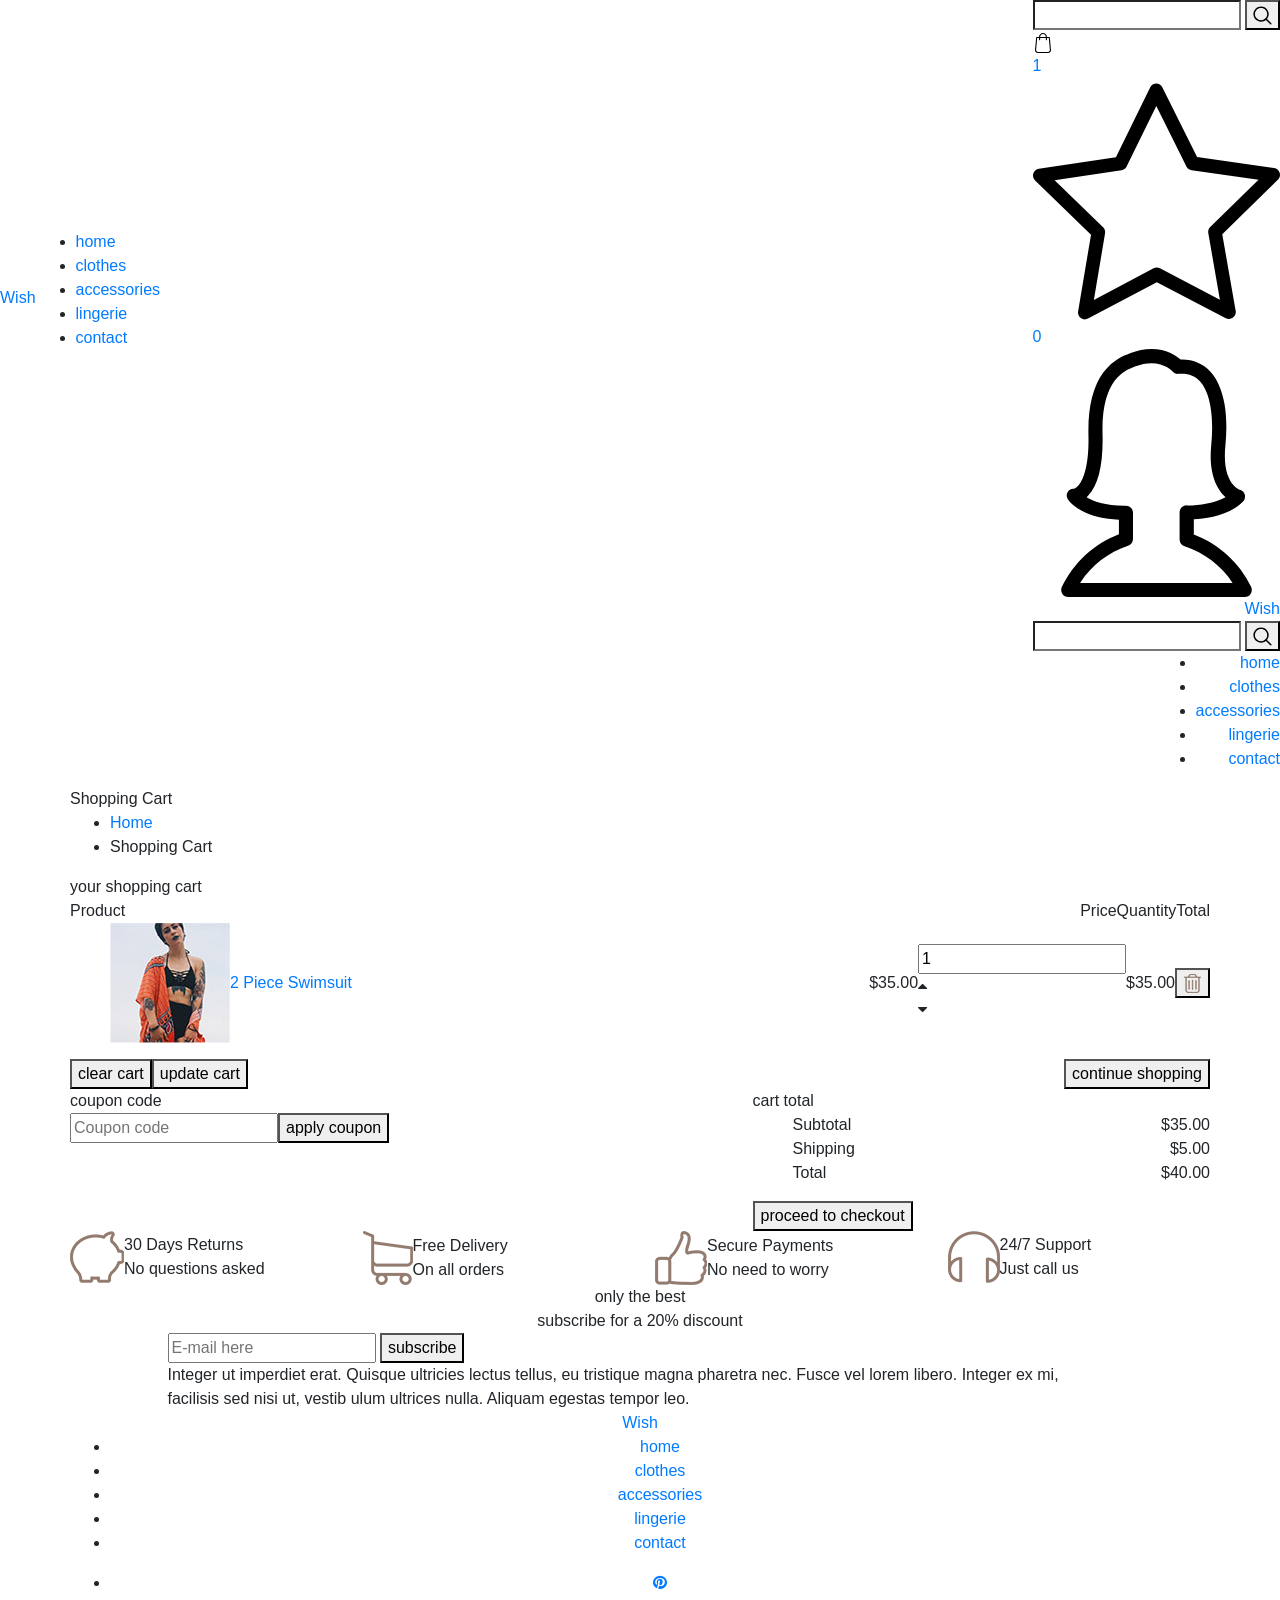
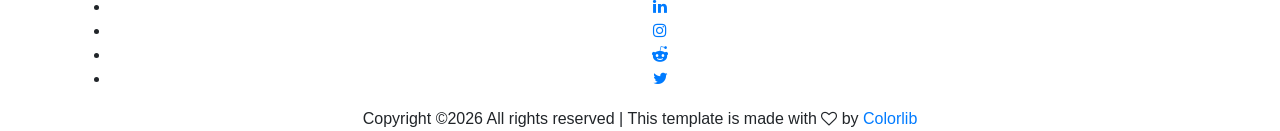
==== cart.html @ 8fb8f675 "Add files via upload Primer Upload" ====
<!DOCTYPE html>
<html lang="en">
<head>
<title>Cart</title>
<meta charset="utf-8">
<meta http-equiv="X-UA-Compatible" content="IE=edge">
<meta name="description" content="Wish shop project">
<meta name="viewport" content="width=device-width, initial-scale=1">
<link rel="stylesheet" type="text/css" href="styles/bootstrap4/bootstrap.min.css">
<link href="plugins/font-awesome-4.7.0/css/font-awesome.min.css" rel="stylesheet" type="text/css">
<link rel="stylesheet" type="text/css" href="styles/cart.css">
<link rel="stylesheet" type="text/css" href="styles/cart_responsive.css">
</head>
<body>

<div class="super_container">
	
	<!-- Header -->

	<header class="header">
		<div class="header_inner d-flex flex-row align-items-center justify-content-start">
			<div class="logo"><a href="#">Wish</a></div>
			<nav class="main_nav">
				<ul>
					<li><a href="index.html">home</a></li>
					<li><a href="categories.html">clothes</a></li>
					<li><a href="categories.html">accessories</a></li>
					<li><a href="categories.html">lingerie</a></li>
					<li><a href="contact.html">contact</a></li>
				</ul>
			</nav>
			<div class="header_content ml-auto">
				<div class="search header_search">
					<form action="#">
						<input type="search" class="search_input" required="required">
						<button type="submit" id="search_button" class="search_button"><img src="images/magnifying-glass.svg" alt=""></button>
					</form>
				</div>
				<div class="shopping">
					<!-- Cart -->
					<a href="#">
						<div class="cart">
							<img src="images/shopping-bag.svg" alt="">
							<div class="cart_num_container">
								<div class="cart_num_inner">
									<div class="cart_num">1</div>
								</div>
							</div>
						</div>
					</a>
					<!-- Star -->
					<a href="#">
						<div class="star">
							<img src="images/star.svg" alt="">
							<div class="star_num_container">
								<div class="star_num_inner">
									<div class="star_num">0</div>
								</div>
							</div>
						</div>
					</a>
					<!-- Avatar -->
					<a href="#">
						<div class="avatar">
							<img src="images/avatar.svg" alt="">
						</div>
					</a>
				</div>
			</div>

			<div class="burger_container d-flex flex-column align-items-center justify-content-around menu_mm"><div></div><div></div><div></div></div>
		</div>
	</header>

	<!-- Menu -->

	<div class="menu d-flex flex-column align-items-end justify-content-start text-right menu_mm trans_400">
		<div class="menu_close_container"><div class="menu_close"><div></div><div></div></div></div>
		<div class="logo menu_mm"><a href="#">Wish</a></div>
		<div class="search">
			<form action="#">
				<input type="search" class="search_input menu_mm" required="required">
				<button type="submit" id="search_button_menu" class="search_button menu_mm"><img class="menu_mm" src="images/magnifying-glass.svg" alt=""></button>
			</form>
		</div>
		<nav class="menu_nav">
			<ul class="menu_mm">
				<li class="menu_mm"><a href="index.html">home</a></li>
				<li class="menu_mm"><a href="#">clothes</a></li>
				<li class="menu_mm"><a href="#">accessories</a></li>
				<li class="menu_mm"><a href="#">lingerie</a></li>
				<li class="menu_mm"><a href="#">contact</a></li>
			</ul>
		</nav>
	</div>

	<!-- Home -->

	<div class="home">
		<div class="home_background parallax-window" data-parallax="scroll" data-image-src="images/cart.jpg" data-speed="0.8"></div>
		<div class="container">
			<div class="row">
				<div class="col">
					<div class="home_container">
						<div class="home_content">
							<div class="home_title">Shopping Cart</div>
							<div class="breadcrumbs">
								<ul>
									<li><a href="index.html">Home</a></li>
									<li>Shopping Cart</li>
								</ul>
							</div>
						</div>
					</div>
				</div>
			</div>
		</div>
	</div>

	<!-- Cart -->

	<div class="cart_container">
		<div class="container">
			<div class="row">
				<div class="col">
					<div class="cart_title">your shopping cart</div>
				</div>
			</div>
			<div class="row">
				<div class="col">
					<div class="cart_bar d-flex flex-row align-items-center justify-content-start">
						<div class="cart_bar_title_name">Product</div>
						<div class="cart_bar_title_content ml-auto">
							<div class="cart_bar_title_content_inner d-flex flex-row align-items-center justify-content-end">
								<div class="cart_bar_title_price">Price</div>
								<div class="cart_bar_title_quantity">Quantity</div>
								<div class="cart_bar_title_total">Total</div>
								<div class="cart_bar_title_button"></div>
							</div>
						</div>
					</div>
				</div>
			</div>
			<div class="row">
				<div class="col">
					<div class="cart_products">
						<ul>
							<li class=" cart_product d-flex flex-md-row flex-column align-items-md-center align-items-start justify-content-start">
								<!-- Product Image -->
								<div class="cart_product_image"><img src="images/cart_product_1.jpg" alt=""></div>
								<!-- Product Name -->
								<div class="cart_product_name"><a href="product.html">2 Piece Swimsuit</a></div>
								<div class="cart_product_info ml-auto">
									<div class="cart_product_info_inner d-flex flex-row align-items-center justify-content-md-end justify-content-start">
										<!-- Product Price -->
										<div class="cart_product_price">$35.00</div>
										<!-- Product Quantity -->
										<div class="product_quantity_container">
											<div class="product_quantity clearfix">
												<input id="quantity_input" type="text" pattern="[0-9]*" value="1">
												<div class="quantity_buttons">
													<div id="quantity_inc_button" class="quantity_inc quantity_control"><i class="fa fa-caret-up" aria-hidden="true"></i></div>
													<div id="quantity_dec_button" class="quantity_dec quantity_control"><i class="fa fa-caret-down" aria-hidden="true"></i></div>
												</div>
											</div>
										</div>
										<!-- Products Total Price -->
										<div class="cart_product_total">$35.00</div>
										<!-- Product Cart Trash Button -->
										<div class="cart_product_button">
											<button class="cart_product_remove"><img src="images/trash.png" alt=""></button>
										</div>
									</div>
								</div>
							</li>
						</ul>
					</div>
				</div>
			</div>
			<div class="row">
				<div class="col">
					<div class="cart_control_bar d-flex flex-md-row flex-column align-items-start justify-content-start">
						<button class="button_clear cart_button">clear cart</button>
						<button class="button_update cart_button">update cart</button>
						<button class="button_update cart_button_2 ml-md-auto">continue shopping</button>
					</div>
				</div>
			</div>
			<div class="row cart_extra">
				<!-- Cart Coupon -->
				<div class="col-lg-6">
					<div class="cart_coupon">
						<div class="cart_title">coupon code</div>
						<form action="#" class="cart_coupon_form d-flex flex-row align-items-start justify-content-start" id="cart_coupon_form">
							<input type="text" class="cart_coupon_input" placeholder="Coupon code" required="required">
							<button class="button_clear cart_button_2">apply coupon</button>
						</form>
					</div>
				</div>
				<!-- Cart Total -->
				<div class="col-lg-5 offset-lg-1">
					<div class="cart_total">
						<div class="cart_title">cart total</div>
						<ul>
							<li class="d-flex flex-row align-items-center justify-content-start">
								<div class="cart_total_title">Subtotal</div>
								<div class="cart_total_price ml-auto">$35.00</div>
							</li>
							<li class="d-flex flex-row align-items-center justify-content-start">
								<div class="cart_total_title">Shipping</div>
								<div class="cart_total_price ml-auto">$5.00</div>
							</li>
							<li class="d-flex flex-row align-items-center justify-content-start">
								<div class="cart_total_title">Total</div>
								<div class="cart_total_price ml-auto">$40.00</div>
							</li>
						</ul>
						<button class="cart_total_button">proceed to checkout</button>
					</div>
				</div>
			</div>
		</div>
	</div>

	<!-- Newsletter -->

	<div class="newsletter">
		<div class="newsletter_content">
			<div class="newsletter_image parallax-window" data-parallax="scroll" data-image-src="images/cart_nl.jpg" data-speed="0.8"></div>
			<div class="container">
				<div class="row options">

					<!-- Options Item -->
					<div class="col-lg-3">
						<div class="options_item d-flex flex-row align-items-center justify-content-start">
							<div class="option_image"><img src="images/option_1.png" alt=""></div>
							<div class="option_content">
								<div class="option_title">30 Days Returns</div>
								<div class="option_subtitle">No questions asked</div>
							</div>
						</div>
					</div>

					<!-- Options Item -->
					<div class="col-lg-3">
						<div class="options_item d-flex flex-row align-items-center justify-content-start">
							<div class="option_image"><img src="images/option_2.png" alt=""></div>
							<div class="option_content">
								<div class="option_title">Free Delivery</div>
								<div class="option_subtitle">On all orders</div>
							</div>
						</div>
					</div>

					<!-- Options Item -->
					<div class="col-lg-3">
						<div class="options_item d-flex flex-row align-items-center justify-content-start">
							<div class="option_image"><img src="images/option_3.png" alt=""></div>
							<div class="option_content">
								<div class="option_title">Secure Payments</div>
								<div class="option_subtitle">No need to worry</div>
							</div>
						</div>
					</div>

					<!-- Options Item -->
					<div class="col-lg-3">
						<div class="options_item d-flex flex-row align-items-center justify-content-start">
							<div class="option_image"><img src="images/option_4.png" alt=""></div>
							<div class="option_content">
								<div class="option_title">24/7 Support</div>
								<div class="option_subtitle">Just call us</div>
							</div>
						</div>
					</div>

				</div>
				<div class="row newsletter_row">
					<div class="col">
						<div class="section_title_container text-center">
							<div class="section_subtitle">only the best</div>
							<div class="section_title">subscribe for a 20% discount</div>
						</div>
					</div>
				</div>
				<div class="row newsletter_container">
					<div class="col-lg-10 offset-lg-1">
						<div class="newsletter_form_container">
							<form action="#">
								<input type="email" class="newsletter_input" required="required" placeholder="E-mail here">
								<button type="submit" class="newsletter_button">subscribe</button>
							</form>
						</div>
						<div class="newsletter_text">Integer ut imperdiet erat. Quisque ultricies lectus tellus, eu tristique magna pharetra nec. Fusce vel lorem libero. Integer ex mi, facilisis sed nisi ut, vestib ulum ultrices nulla. Aliquam egestas tempor leo.</div>
					</div>
				</div>
			</div>
		</div>
	</div>

	<!-- Footer -->

	<footer class="footer">
		<div class="container">
			<div class="row">
				<div class="col text-center">
					<div class="footer_logo"><a href="#">Wish</a></div>
					<nav class="footer_nav">
						<ul>
							<li><a href="index.html">home</a></li>
							<li><a href="categories.html">clothes</a></li>
							<li><a href="categories.html">accessories</a></li>
							<li><a href="categories.html">lingerie</a></li>
							<li><a href="contact.html">contact</a></li>
						</ul>
					</nav>
					<div class="footer_social">
						<ul>
							<li><a href="#"><i class="fa fa-pinterest" aria-hidden="true"></i></a></li>
							<li><a href="#"><i class="fa fa-linkedin" aria-hidden="true"></i></a></li>
							<li><a href="#"><i class="fa fa-instagram" aria-hidden="true"></i></a></li>
							<li><a href="#"><i class="fa fa-reddit-alien" aria-hidden="true"></i></a></li>
							<li><a href="#"><i class="fa fa-twitter" aria-hidden="true"></i></a></li>
						</ul>
					</div>
					<div class="copyright"><!-- Link back to Colorlib can't be removed. Template is licensed under CC BY 3.0. -->
Copyright &copy;<script>document.write(new Date().getFullYear());</script> All rights reserved | This template is made with <i class="fa fa-heart-o" aria-hidden="true"></i> by <a href="https://colorlib.com" target="_blank">Colorlib</a>
<!-- Link back to Colorlib can't be removed. Template is licensed under CC BY 3.0. --></div>
				</div>
			</div>
		</div>
	</footer>
</div>

<script src="js/jquery-3.2.1.min.js"></script>
<script src="styles/bootstrap4/popper.js"></script>
<script src="styles/bootstrap4/bootstrap.min.js"></script>
<script src="plugins/easing/easing.js"></script>
<script src="plugins/parallax-js-master/parallax.min.js"></script>
<script src="js/cart_custom.js"></script>
</body>
</html>
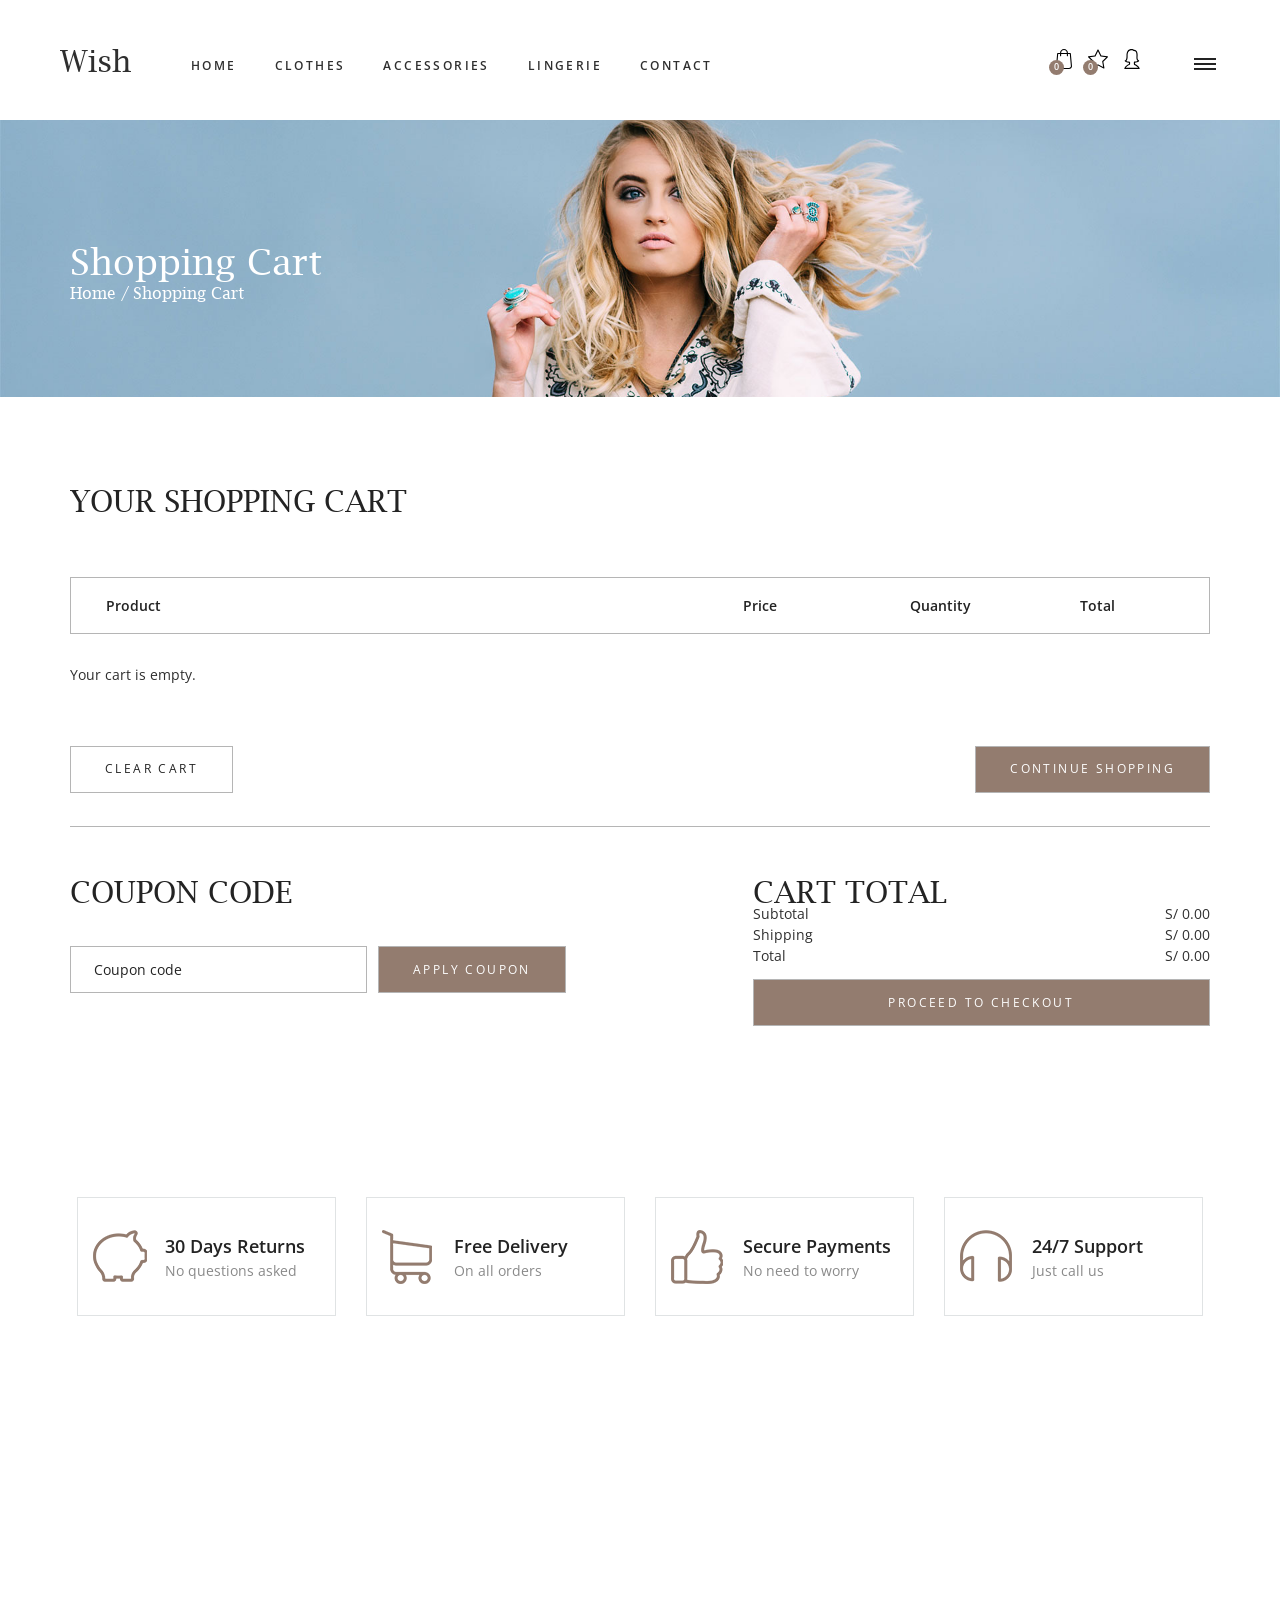
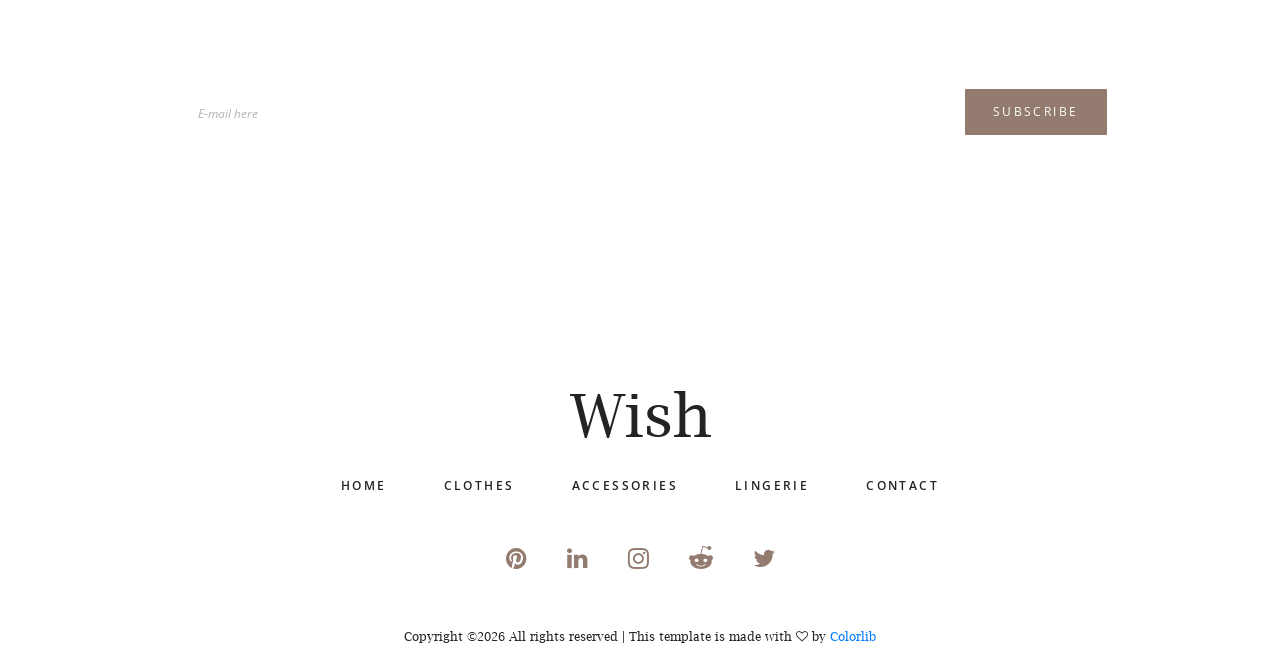
==== commit 4bb9a460: "Add files via upload Update" ====
--- a/cart.html
+++ b/cart.html
@@ -16,7 +16,6 @@
 <div class="super_container">
 	
 	<!-- Header -->
-
 	<header class="header">
 		<div class="header_inner d-flex flex-row align-items-center justify-content-start">
 			<div class="logo"><a href="#">Wish</a></div>
@@ -37,18 +36,17 @@
 					</form>
 				</div>
 				<div class="shopping">
-					<!-- Cart -->
-					<a href="#">
+					<a href="cart.html">
 						<div class="cart">
 							<img src="images/shopping-bag.svg" alt="">
 							<div class="cart_num_container">
 								<div class="cart_num_inner">
-									<div class="cart_num">1</div>
+									<div class="cart_num">0</div>
 								</div>
 							</div>
 						</div>
 					</a>
-					<!-- Star -->
+
 					<a href="#">
 						<div class="star">
 							<img src="images/star.svg" alt="">
@@ -59,7 +57,7 @@
 							</div>
 						</div>
 					</a>
-					<!-- Avatar -->
+
 					<a href="#">
 						<div class="avatar">
 							<img src="images/avatar.svg" alt="">
@@ -68,12 +66,13 @@
 				</div>
 			</div>
 
-			<div class="burger_container d-flex flex-column align-items-center justify-content-around menu_mm"><div></div><div></div><div></div></div>
+			<div class="burger_container d-flex flex-column align-items-center justify-content-around menu_mm">
+				<div></div><div></div><div></div>
+			</div>
 		</div>
 	</header>
 
 	<!-- Menu -->
-
 	<div class="menu d-flex flex-column align-items-end justify-content-start text-right menu_mm trans_400">
 		<div class="menu_close_container"><div class="menu_close"><div></div><div></div></div></div>
 		<div class="logo menu_mm"><a href="#">Wish</a></div>
@@ -95,7 +94,6 @@
 	</div>
 
 	<!-- Home -->
-
 	<div class="home">
 		<div class="home_background parallax-window" data-parallax="scroll" data-image-src="images/cart.jpg" data-speed="0.8"></div>
 		<div class="container">
@@ -118,7 +116,6 @@
 	</div>
 
 	<!-- Cart -->
-
 	<div class="cart_container">
 		<div class="container">
 			<div class="row">
@@ -126,6 +123,7 @@
 					<div class="cart_title">your shopping cart</div>
 				</div>
 			</div>
+
 			<div class="row">
 				<div class="col">
 					<div class="cart_bar d-flex flex-row align-items-center justify-content-start">
@@ -141,51 +139,32 @@
 					</div>
 				</div>
 			</div>
+
 			<div class="row">
 				<div class="col">
 					<div class="cart_products">
-						<ul>
-							<li class=" cart_product d-flex flex-md-row flex-column align-items-md-center align-items-start justify-content-start">
-								<!-- Product Image -->
-								<div class="cart_product_image"><img src="images/cart_product_1.jpg" alt=""></div>
-								<!-- Product Name -->
-								<div class="cart_product_name"><a href="product.html">2 Piece Swimsuit</a></div>
-								<div class="cart_product_info ml-auto">
-									<div class="cart_product_info_inner d-flex flex-row align-items-center justify-content-md-end justify-content-start">
-										<!-- Product Price -->
-										<div class="cart_product_price">$35.00</div>
-										<!-- Product Quantity -->
-										<div class="product_quantity_container">
-											<div class="product_quantity clearfix">
-												<input id="quantity_input" type="text" pattern="[0-9]*" value="1">
-												<div class="quantity_buttons">
-													<div id="quantity_inc_button" class="quantity_inc quantity_control"><i class="fa fa-caret-up" aria-hidden="true"></i></div>
-													<div id="quantity_dec_button" class="quantity_dec quantity_control"><i class="fa fa-caret-down" aria-hidden="true"></i></div>
-												</div>
-											</div>
-										</div>
-										<!-- Products Total Price -->
-										<div class="cart_product_total">$35.00</div>
-										<!-- Product Cart Trash Button -->
-										<div class="cart_product_button">
-											<button class="cart_product_remove"><img src="images/trash.png" alt=""></button>
-										</div>
-									</div>
-								</div>
-							</li>
+						<ul class="cart_list">
+							<!-- cart.js renderiza aquí -->
 						</ul>
-					</div>
-				</div>
-			</div>
+
+						<div class="cart_empty_message" style="display:none; padding: 30px 0;">
+							Your cart is empty.
+						</div>
+					</div>
+				</div>
+			</div>
+
 			<div class="row">
 				<div class="col">
 					<div class="cart_control_bar d-flex flex-md-row flex-column align-items-start justify-content-start">
-						<button class="button_clear cart_button">clear cart</button>
-						<button class="button_update cart_button">update cart</button>
-						<button class="button_update cart_button_2 ml-md-auto">continue shopping</button>
-					</div>
-				</div>
-			</div>
+						<button id="clear_cart_btn" class="button_clear cart_button" type="button">clear cart</button>
+						<a href="index.html" class="button_update cart_button_2 ml-md-auto d-inline-flex align-items-center justify-content-center" style="text-decoration:none;">
+							continue shopping
+						</a>
+					</div>
+				</div>
+			</div>
+
 			<div class="row cart_extra">
 				<!-- Cart Coupon -->
 				<div class="col-lg-6">
@@ -193,29 +172,32 @@
 						<div class="cart_title">coupon code</div>
 						<form action="#" class="cart_coupon_form d-flex flex-row align-items-start justify-content-start" id="cart_coupon_form">
 							<input type="text" class="cart_coupon_input" placeholder="Coupon code" required="required">
-							<button class="button_clear cart_button_2">apply coupon</button>
+							<button class="button_clear cart_button_2" type="submit">apply coupon</button>
 						</form>
 					</div>
 				</div>
+
 				<!-- Cart Total -->
 				<div class="col-lg-5 offset-lg-1">
-					<div class="cart_total">
+					<div class="cart_total_box">
 						<div class="cart_title">cart total</div>
 						<ul>
 							<li class="d-flex flex-row align-items-center justify-content-start">
 								<div class="cart_total_title">Subtotal</div>
-								<div class="cart_total_price ml-auto">$35.00</div>
+								<div class="cart_total_price ml-auto" id="cart_subtotal">S/ 0.00</div>
 							</li>
 							<li class="d-flex flex-row align-items-center justify-content-start">
 								<div class="cart_total_title">Shipping</div>
-								<div class="cart_total_price ml-auto">$5.00</div>
+								<div class="cart_total_price ml-auto" id="cart_shipping">S/ 0.00</div>
 							</li>
 							<li class="d-flex flex-row align-items-center justify-content-start">
 								<div class="cart_total_title">Total</div>
-								<div class="cart_total_price ml-auto">$40.00</div>
+								<div class="cart_total_price ml-auto" id="cart_total">S/ 0.00</div>
 							</li>
 						</ul>
-						<button class="cart_total_button">proceed to checkout</button>
+						<a href="checkout.html" class="cart_total_button d-inline-flex align-items-center justify-content-center" style="text-decoration:none;">
+							proceed to checkout
+						</a>
 					</div>
 				</div>
 			</div>
@@ -223,14 +205,12 @@
 	</div>
 
 	<!-- Newsletter -->
-
 	<div class="newsletter">
 		<div class="newsletter_content">
 			<div class="newsletter_image parallax-window" data-parallax="scroll" data-image-src="images/cart_nl.jpg" data-speed="0.8"></div>
 			<div class="container">
 				<div class="row options">
 
-					<!-- Options Item -->
 					<div class="col-lg-3">
 						<div class="options_item d-flex flex-row align-items-center justify-content-start">
 							<div class="option_image"><img src="images/option_1.png" alt=""></div>
@@ -241,7 +221,6 @@
 						</div>
 					</div>
 
-					<!-- Options Item -->
 					<div class="col-lg-3">
 						<div class="options_item d-flex flex-row align-items-center justify-content-start">
 							<div class="option_image"><img src="images/option_2.png" alt=""></div>
@@ -252,7 +231,6 @@
 						</div>
 					</div>
 
-					<!-- Options Item -->
 					<div class="col-lg-3">
 						<div class="options_item d-flex flex-row align-items-center justify-content-start">
 							<div class="option_image"><img src="images/option_3.png" alt=""></div>
@@ -263,7 +241,6 @@
 						</div>
 					</div>
 
-					<!-- Options Item -->
 					<div class="col-lg-3">
 						<div class="options_item d-flex flex-row align-items-center justify-content-start">
 							<div class="option_image"><img src="images/option_4.png" alt=""></div>
@@ -275,6 +252,7 @@
 					</div>
 
 				</div>
+
 				<div class="row newsletter_row">
 					<div class="col">
 						<div class="section_title_container text-center">
@@ -283,6 +261,7 @@
 						</div>
 					</div>
 				</div>
+
 				<div class="row newsletter_container">
 					<div class="col-lg-10 offset-lg-1">
 						<div class="newsletter_form_container">
@@ -294,12 +273,12 @@
 						<div class="newsletter_text">Integer ut imperdiet erat. Quisque ultricies lectus tellus, eu tristique magna pharetra nec. Fusce vel lorem libero. Integer ex mi, facilisis sed nisi ut, vestib ulum ultrices nulla. Aliquam egestas tempor leo.</div>
 					</div>
 				</div>
+
 			</div>
 		</div>
 	</div>
 
 	<!-- Footer -->
-
 	<footer class="footer">
 		<div class="container">
 			<div class="row">
@@ -323,9 +302,9 @@
 							<li><a href="#"><i class="fa fa-twitter" aria-hidden="true"></i></a></li>
 						</ul>
 					</div>
-					<div class="copyright"><!-- Link back to Colorlib can't be removed. Template is licensed under CC BY 3.0. -->
-Copyright &copy;<script>document.write(new Date().getFullYear());</script> All rights reserved | This template is made with <i class="fa fa-heart-o" aria-hidden="true"></i> by <a href="https://colorlib.com" target="_blank">Colorlib</a>
-<!-- Link back to Colorlib can't be removed. Template is licensed under CC BY 3.0. --></div>
+					<div class="copyright">
+						Copyright &copy;<script>document.write(new Date().getFullYear());</script> All rights reserved | This template is made with <i class="fa fa-heart-o" aria-hidden="true"></i> by <a href="https://colorlib.com" target="_blank">Colorlib</a>
+					</div>
 				</div>
 			</div>
 		</div>
@@ -337,6 +316,20 @@
 <script src="styles/bootstrap4/bootstrap.min.js"></script>
 <script src="plugins/easing/easing.js"></script>
 <script src="plugins/parallax-js-master/parallax.min.js"></script>
-<script src="js/cart_custom.js"></script>
+<script src="js/cart.js"></script>
+
+<script>
+document.addEventListener("DOMContentLoaded", function () {
+	const couponForm = document.getElementById("cart_coupon_form");
+
+	if (couponForm) {
+		couponForm.addEventListener("submit", function (e) {
+			e.preventDefault();
+			alert("Coupon feature not configured yet.");
+		});
+	}
+});
+</script>
+
 </body>
 </html>
--- a/styles/cart.css
+++ b/styles/cart.css
@@ -0,0 +1,1347 @@
+@charset "utf-8";
+/* CSS Document */
+
+/******************************
+
+[Table of Contents]
+
+1. Fonts
+2. Body and some general stuff
+3. Header
+	3.1 Header - Logo
+	3.2 Header - Main Navigation
+	3.3 Header - Search
+	3.4 Header - Shopping
+	3.5 Header - Burger
+4. Home
+5. Menu
+6. Cart
+7. Options
+8. Newsletter
+9. Footer
+
+
+******************************/
+
+/***********
+1. Fonts
+***********/
+
+@import url('https://fonts.googleapis.com/css?family=Open+Sans:300,400,600,700,800');
+@font-face
+{
+	font-family: 'Lucida';
+	src: url('../fonts/lucida_bright_regular.ttf')  format('truetype');
+}
+@font-face
+{
+	font-family: 'Lucida';
+	src: url('../fonts/lucida_bright_demi.ttf')  format('truetype');
+	font-weight: 700;
+}
+@font-face
+{
+	font-family: 'Beyond';
+	src: url('../fonts/beyond_the_mountains.otf')  format('opentype'),
+		 url('../fonts/beyond_the_mountains.ttf')  format('truetype');
+}
+
+/*********************************
+2. Body and some general stuff
+*********************************/
+
+*
+{
+	margin: 0;
+	padding: 0;
+	-webkit-font-smoothing: antialiased;
+	-webkit-text-shadow: rgba(0,0,0,.01) 0 0 1px;
+	text-shadow: rgba(0,0,0,.01) 0 0 1px;
+}
+body
+{
+	font-family: 'Open Sans', sans-serif;
+	font-size: 14px;
+	font-weight: 400;
+	background: #FFFFFF;
+	color: #2f2f2f;
+}
+div
+{
+	display: block;
+	position: relative;
+	-webkit-box-sizing: border-box;
+    -moz-box-sizing: border-box;
+    box-sizing: border-box;
+}
+ul
+{
+	list-style: none;
+	margin-bottom: 0px;
+}
+p
+{
+	font-family: 'Open Sans', sans-serif;
+	font-size: 14px;
+	line-height: 2;
+	font-weight: 400;
+	color: #929191;
+	-webkit-font-smoothing: antialiased;
+	-webkit-text-shadow: rgba(0,0,0,.01) 0 0 1px;
+	text-shadow: rgba(0,0,0,.01) 0 0 1px;
+}
+p a
+{
+	display: inline;
+	position: relative;
+	color: inherit;
+	border-bottom: solid 1px #ffa07f;
+	-webkit-transition: all 200ms ease;
+	-moz-transition: all 200ms ease;
+	-ms-transition: all 200ms ease;
+	-o-transition: all 200ms ease;
+	transition: all 200ms ease;
+}
+a, a:hover, a:visited, a:active, a:link
+{
+	text-decoration: none;
+	-webkit-font-smoothing: antialiased;
+	-webkit-text-shadow: rgba(0,0,0,.01) 0 0 1px;
+	text-shadow: rgba(0,0,0,.01) 0 0 1px;
+}
+p a:active
+{
+	position: relative;
+	color: #FF6347;
+}
+p a:hover
+{
+	color: #FFFFFF;
+	background: #ffa07f;
+}
+p a:hover::after
+{
+	opacity: 0.2;
+}
+::selection
+{
+	
+}
+p::selection
+{
+	
+}
+h1{font-size: 48px;}
+h2{font-size: 36px;}
+h3{font-size: 24px;}
+h4{font-size: 18px;}
+h5{font-size: 14px;}
+h1, h2, h3, h4, h5, h6
+{
+	font-family: 'Open Sans', sans-serif;
+	-webkit-font-smoothing: antialiased;
+	-webkit-text-shadow: rgba(0,0,0,.01) 0 0 1px;
+	text-shadow: rgba(0,0,0,.01) 0 0 1px;
+}
+h1::selection, 
+h2::selection, 
+h3::selection, 
+h4::selection, 
+h5::selection, 
+h6::selection
+{
+	
+}
+.form-control
+{
+	color: #db5246;
+}
+section
+{
+	display: block;
+	position: relative;
+	box-sizing: border-box;
+}
+.clear
+{
+	clear: both;
+}
+.clearfix::before, .clearfix::after
+{
+	content: "";
+	display: table;
+}
+.clearfix::after
+{
+	clear: both;
+}
+.clearfix
+{
+	zoom: 1;
+}
+.float_left
+{
+	float: left;
+}
+.float_right
+{
+	float: right;
+}
+.trans_200
+{
+	-webkit-transition: all 200ms ease;
+	-moz-transition: all 200ms ease;
+	-ms-transition: all 200ms ease;
+	-o-transition: all 200ms ease;
+	transition: all 200ms ease;
+}
+.trans_300
+{
+	-webkit-transition: all 300ms ease;
+	-moz-transition: all 300ms ease;
+	-ms-transition: all 300ms ease;
+	-o-transition: all 300ms ease;
+	transition: all 300ms ease;
+}
+.trans_400
+{
+	-webkit-transition: all 400ms ease;
+	-moz-transition: all 400ms ease;
+	-ms-transition: all 400ms ease;
+	-o-transition: all 400ms ease;
+	transition: all 400ms ease;
+}
+.trans_500
+{
+	-webkit-transition: all 500ms ease;
+	-moz-transition: all 500ms ease;
+	-ms-transition: all 500ms ease;
+	-o-transition: all 500ms ease;
+	transition: all 500ms ease;
+}
+.fill_height
+{
+	height: 100%;
+}
+.super_container
+{
+	width: 100%;
+	overflow: hidden;
+}
+.prlx_parent
+{
+	overflow: hidden;
+}
+.prlx
+{
+	height: 130% !important;
+}
+.parallax-window
+{
+    min-height: 400px;
+    background: transparent;
+}
+.nopadding
+{
+	padding: 0px !important;
+}
+.section_title_container
+{
+
+}
+.section_subtitle
+{
+	font-size: 14px;
+	font-weight: 600;
+	color: #937c6f;
+	text-transform: uppercase;
+	letter-spacing: 0.2em;
+}
+.section_title
+{
+	font-family: 'Lucida', serif;
+	font-size: 60px;
+	text-transform: uppercase;
+	color: #2f2f2f;
+	margin-top: -4px;
+}
+.button
+{
+	width: 142px;
+	height: 46px;
+	background: #937c6f;
+	text-align: center;
+	-webkit-transition: all 200ms ease;
+	-moz-transition: all 200ms ease;
+	-ms-transition: all 200ms ease;
+	-o-transition: all 200ms ease;
+	transition: all 200ms ease;
+}
+.button a
+{
+	display: block;
+	font-size: 12px;
+	text-transform: uppercase;
+	color: #FFFFFF;
+	letter-spacing: 0.2em;
+	line-height: 46px;
+	-webkit-transition: all 200ms ease;
+	-moz-transition: all 200ms ease;
+	-ms-transition: all 200ms ease;
+	-o-transition: all 200ms ease;
+	transition: all 200ms ease;
+}
+.button:hover
+{
+	background: #e0e3e4;
+}
+.button:hover a
+{
+	color: #232323;
+}
+
+/*********************************
+3. Header
+*********************************/
+
+.header
+{
+	position: fixed;
+	top: 0;
+	left: 0;
+	width: 100%;
+	height: 120px;
+	background: #FFFFFF;
+	z-index: 100;
+	padding-left: 60px;
+	padding-right: 64px;
+	-webkit-transition: all 200ms ease;
+	-moz-transition: all 200ms ease;
+	-ms-transition: all 200ms ease;
+	-o-transition: all 200ms ease;
+	transition: all 200ms ease;
+}
+.header.scrolled
+{
+	height: 80px;
+}
+.header_inner
+{
+	width: 100%;
+	height: 100%;
+}
+
+/*********************************
+3.1 Header - Logo
+*********************************/
+
+.logo a
+{
+	font-family: 'Lucida', serif;
+	font-size: 30px;
+	color: #2f2f2f;
+}
+
+/*********************************
+3.2 Header - Main Navigation
+*********************************/
+
+.main_nav
+{
+	padding-left: 252px;
+	-webkit-transform: translateY(4px);
+	-moz-transform: translateY(4px);
+	-ms-transform: translateY(4px);
+	-o-transform: translateY(4px);
+	transform: translateY(4px);
+}
+.main_nav ul li
+{
+	display: inline-block;
+	margin-right: 50px;
+}
+.main_nav ul li:last-child
+{
+	margin-right: 0;
+}
+.main_nav ul li a
+{
+	font-size: 12px;
+	text-transform: uppercase;
+	color: #2f2f2f;
+	font-weight: 600;
+	letter-spacing: 0.2em;
+	-webkit-transition: all 200ms ease;
+	-moz-transition: all 200ms ease;
+	-ms-transition: all 200ms ease;
+	-o-transition: all 200ms ease;
+	transition: all 200ms ease;
+}
+.main_nav ul li a:hover
+{
+	color: #937c6f;
+}
+
+/*********************************
+3.3 Header - Search
+*********************************/
+
+.search
+{
+	display: inline-block;
+	width: 400px;
+	-webkit-transform: translateY(2px);
+	-moz-transform: translateY(2px);
+	-ms-transform: translateY(2px);
+	-o-transform: translateY(2px);
+	transform: translateY(2px);
+}
+.search_input
+{
+	width: 100%;
+	height: 43px;
+	background: #f9f5f5;
+	border: none;
+	outline: none;
+	padding-left: 20px;
+}
+.search_button
+{
+	position: absolute;
+	top: 45%;
+	-webkit-transform: translateY(-50%);
+	-moz-transform: translateY(-50%);
+	-ms-transform: translateY(-50%);
+	-o-transform: translateY(-50%);
+	transform: translateY(-50%);
+	right: 10px;
+	width: 19px;
+	height: 19px;
+	background: transparent;
+	border: none;
+	outline: none;
+}
+.search_button:focus
+{
+	outline: none !important;
+}
+.search_button img
+{
+	max-width: 100%;
+}
+
+/*********************************
+3.4 Header - Shopping
+*********************************/
+
+.shopping
+{
+	display: inline-block;
+	margin-left: 111px;
+	padding-right: 161px;
+	-webkit-transform: translateY(-2px);
+	-moz-transform: translateY(-2px);
+	-ms-transform: translateY(-2px);
+	-o-transform: translateY(-2px);
+	transform: translateY(-2px);
+}
+.shopping a
+{
+	display: inline-block;
+	margin-right: 10px;
+}
+.shopping a:last-child
+{
+	margin-right: 0;
+}
+.cart_num_container,
+.star_num_container
+{
+	position: absolute;
+	top: 13px;
+	left: -5px;
+	width: 15px;
+	height: 15px;
+	background: #937c6f;
+	border-radius: 50%;
+}
+.cart_num_inner,
+.star_num_inner
+{
+	width: 100%;
+	height: 100%;
+}
+.cart_num,
+.star_num
+{
+	position: absolute;
+	top: 50%;
+	left: 50%;
+	-webkit-transform: translate(-50%, -50%);
+	-moz-transform: translate(-50%, -50%);
+	-ms-transform: translate(-50%, -50%);
+	-o-transform: translate(-50%, -50%);
+	transform: translate(-50%, -50%);
+	font-size: 9px;
+	font-weight: 600;
+	color: #FFFFFF;
+}
+.star img
+{
+	width: 20px;
+	height: 20px;
+}
+.avatar img
+{
+	width: 20px;
+	height: 20px;
+}
+
+/*********************************
+3.5 Header - Burger
+*********************************/
+
+.burger_container
+{
+	position: absolute;
+	top: calc(50% + 4px);
+	-webkit-transform: translateY(-50%);
+	-moz-transform: translateY(-50%);
+	-ms-transform: translateY(-50%);
+	-o-transform: translateY(-50%);
+	transform: translateY(-50%);
+	right: 0;
+	width: 22px;
+	height: 16px;
+	cursor: pointer;
+}
+.burger_container div
+{
+	width: 100%;
+	height: 2px;
+	background: #232323;
+	-webkit-transition: all 200ms ease;
+	-moz-transition: all 200ms ease;
+	-ms-transition: all 200ms ease;
+	-o-transition: all 200ms ease;
+	transition: all 200ms ease;
+	pointer-events: none;
+}
+.burger_container:hover div
+{
+	background: #937c6f;
+}
+
+/*********************************
+4. Home
+*********************************/
+
+.home
+{
+	width: 100%;
+}
+.home_background
+{
+	position: absolute;
+	top: 0;
+	left: 0;
+	width: 100%;
+	height: 100%;
+}
+.home_container
+{
+	width: 100%;
+	height: 397px;
+}
+.home_content
+{
+	position: absolute;
+	left: 0;
+	top: 62.4%;
+}
+.home_title
+{
+	font-family: 'Lucida', serif;
+	font-size: 36px;
+	color: #FFFFFF;
+	line-height: 0.75;
+}
+.breadcrumbs
+{
+	margin-top: 6px;
+}
+.breadcrumbs ul li
+{
+	display: inline-block;
+	position: relative;
+	font-family: 'Lucida', serif;
+	font-size: 16px;
+	color: #FFFFFF;
+}
+.breadcrumbs ul li a
+{
+	font-family: 'Lucida', serif;
+	font-size: 16px;
+	color: #FFFFFF;
+	-webkit-transition: all 200ms ease;
+	-moz-transition: all 200ms ease;
+	-ms-transition: all 200ms ease;
+	-o-transition: all 200ms ease;
+	transition: all 200ms ease;
+}
+.breadcrumbs ul li::after
+{
+	display: inline-block;
+	content: '/';
+	margin-left: 6px;
+}
+.breadcrumbs ul li:last-child::after
+{
+	display: none;
+}
+.breadcrumbs ul li a:hover
+{
+	color: #937c6f;
+}
+
+/*********************************
+5. Menu
+*********************************/
+
+.menu
+{
+	position: fixed;
+	top: 0;
+	right: -400px;
+	width: 400px;
+	height: 100vh;
+	background: #FFFFFF;
+	z-index: 101;
+	padding-right: 60px;
+	padding-top: 87px;
+	padding-left: 50px;
+}
+.menu.active
+{
+	right: 0;
+}
+.menu_close_container
+{
+	position: absolute;
+	top: 30px;
+	right: 60px;
+	width: 18px;
+	height: 18px;
+	transform-origin: center center;
+	-webkit-transform: rotate(45deg);
+	-moz-transform: rotate(45deg);
+	-ms-transform: rotate(45deg);
+	-o-transform: rotate(45deg);
+	transform: rotate(45deg);
+	cursor: pointer;
+}
+.menu_close
+{
+	width: 100%;
+	height: 100%;
+	transform-style: preserve-3D;
+}
+.menu_close div
+{
+	width: 100%;
+	height: 2px;
+	background: #232323;
+	top: 8px;
+	-webkit-transition: all 200ms ease;
+	-moz-transition: all 200ms ease;
+	-ms-transition: all 200ms ease;
+	-o-transition: all 200ms ease;
+	transition: all 200ms ease;
+}
+.menu_close div:last-of-type
+{
+	-webkit-transform: rotate(90deg) translateX(-2px);
+	-moz-transform: rotate(90deg) translateX(-2px);
+	-ms-transform: rotate(90deg) translateX(-2px);
+	-o-transform: rotate(90deg) translateX(-2px);
+	transform: rotate(90deg) translateX(-2px);
+	transform-origin: center;
+}
+.menu_close:hover div
+{
+	background: #937c6f;
+}
+.menu .logo
+{
+	margin-bottom: 60px;
+}
+.menu_nav ul li
+{
+	margin-bottom: 11px;
+}
+.menu_nav ul li a
+{
+	font-size: 12px;
+	text-transform: uppercase;
+	color: #2f2f2f;
+	font-weight: 600;
+	letter-spacing: 0.2em;
+	-webkit-transition: all 200ms ease;
+	-moz-transition: all 200ms ease;
+	-ms-transition: all 200ms ease;
+	-o-transition: all 200ms ease;
+	transition: all 200ms ease;
+}
+.menu_nav ul li a:hover
+{
+	color: #937c6f;
+}
+.menu .search
+{
+	width: 100%;
+	margin-bottom: 67px;
+}
+
+/*********************************
+6. Cart
+*********************************/
+
+.cart_container
+{
+	padding-top: 93px;
+	padding-bottom: 111px;
+	background: #FFFFFF;
+}
+.cart_title
+{
+	font-family: 'Lucida', serif;
+	font-size: 30px;
+	color: #232323;
+	text-transform: uppercase;
+	line-height: 0.75;
+}
+.cart_bar
+{
+	width: 100%;
+	height: 57px;
+	border: solid 1px #b5b5b5;
+	margin-top: 64px;
+}
+.cart_bar_title_name,
+.cart_bar_title_price,
+.cart_bar_title_quantity,
+.cart_bar_title_total
+{
+	font-size: 14px;
+	font-weight: 600;
+	color: #232323;
+}
+.cart_bar_title_name
+{
+	margin-left: 35px;
+}
+.cart_bar_title_content
+{
+	width: 532px;
+}
+.cart_bar_title_content_inner
+{
+	width: 100%;
+}
+.cart_bar_title_price
+{
+	width: 31%;
+	text-align: center;
+}
+.cart_bar_title_quantity
+{
+	width: 37%;
+	text-align: center;
+}
+.cart_bar_title_total
+{
+	width: 22%;
+	text-align: center;
+}
+.cart_bar_title_button
+{
+	width: 10%;
+	height: 100%;
+}
+.cart_product
+{
+	border-bottom: solid 1px #b5b5b5;
+	padding-bottom: 35px;
+	padding-top: 32px;
+}
+.cart_product_info
+{
+	width: 532px;
+}
+.cart_product_info_inner
+{
+	width: 100%;
+}
+.cart_product_name a,
+.cart_product_price,
+.cart_product_total
+{
+	font-size: 18px;
+	font-weight: 600;
+	color: #232323;
+}
+.cart_product_price
+{
+	width: 31%;
+	text-align: center;
+}
+.product_quantity_container
+{
+	width: 37%;
+	text-align: center;
+}
+.cart_product_total
+{
+	width: 22%;
+	text-align: center;
+}
+.cart_product_button
+{
+	width: 10%;
+	text-align: center;
+}
+.cart_product_name
+{
+	margin-left: 35px;
+}
+.cart_product_name a
+{
+	-webkit-transition: all 200ms ease;
+	-moz-transition: all 200ms ease;
+	-ms-transition: all 200ms ease;
+	-o-transition: all 200ms ease;
+	transition: all 200ms ease;
+}
+.cart_product_name a:hover
+{
+	color: #937c6f;
+}
+.product_quantity
+{
+	display: inline-block;
+	width: 122px;
+	height: 41px;
+	border: solid 1px #b5b5b5;
+	overflow: hidden;
+	padding-left: 11px;
+	vertical-align: middle;
+}
+.product_quantity input
+{
+	display: block;
+	width: 30px;
+	height: 41px;
+	border: none;
+	outline: none;
+	font-size: 14px;
+	font-weight: 400;
+	color: #232323;
+	text-align: left;
+	padding-left: 9px;
+	line-height: 39px;
+	float: left;
+}
+.quantity_buttons
+{
+	position: absolute;
+	top: 0;
+	right: 7px;
+	height: 100%;
+	width: 29px;
+}
+.quantity_inc, 
+.quantity_dec
+{
+	display: -webkit-box;
+	display: -moz-box;
+	display: -ms-flexbox;
+	display: -webkit-flex;
+	display: flex;
+	flex-direction: column;
+	align-items: center;
+	width: 100%;
+	height: 50%;
+	cursor: pointer;
+}
+.quantity_control i
+{
+	font-size: 16px;
+	color: #232323;
+	pointer-events: none;
+}
+.quantity_control:active
+{
+	border: solid 1px rgba(14, 140, 228, 0.2);
+}
+.quantity_inc
+{
+	padding-bottom: 0px;
+	justify-content: flex-end;
+}
+.quantity_inc i
+{
+	-webkit-transform: translateY(3px);
+	-moz-transform: translateY(3px);
+	-ms-transform: translateY(3px);
+	-o-transform: translateY(3px);
+	transform: translateY(3px);
+}
+.quantity_dec
+{
+	padding-top: 0px;
+	justify-content: flex-start;
+}
+.quantity_dec i
+{
+	-webkit-transform: translateY(-3px);
+	-moz-transform: translateY(-3px);
+	-ms-transform: translateY(-3px);
+	-o-transform: translateY(-3px);
+	transform: translateY(-3px);
+}
+.cart_product_remove
+{
+	width: 30px;
+	height: 30px;
+	background: transparent;
+	border: none;
+	outline: none;
+	cursor: pointer;
+}
+.cart_product_remove img
+{
+	position: absolute;
+	top: 50%;
+	left: 50%;
+	-webkit-transform: translate(-50%, -50%);
+	-moz-transform: translate(-50%, -50%);
+	-ms-transform: translate(-50%, -50%);
+	-o-transform: translate(-50%, -50%);
+	transform: translate(-50%, -50%);
+}
+.cart_control_bar
+{
+	padding-top: 31px;
+	padding-bottom: 33px;
+	border-bottom: solid 1px #b5b5b5;
+}
+.cart_button
+{
+	height: 47px;
+	border: solid 1px #b5b5b5;
+	outline: none;
+	background: #FFFFFF;
+	padding-left: 34px;
+	padding-right: 34px;
+	text-transform: uppercase;
+	letter-spacing: 0.2em;
+	font-size: 12px;
+	color: #232323;
+	cursor: pointer;
+	-webkit-transition: all 200ms ease;
+	-moz-transition: all 200ms ease;
+	-ms-transition: all 200ms ease;
+	-o-transition: all 200ms ease;
+	transition: all 200ms ease;
+}
+.cart_button_2
+{
+	height: 47px;
+	border: solid 1px #b5b5b5;
+	outline: none;
+	background: #937c6f;
+	padding-left: 34px;
+	padding-right: 34px;
+	text-transform: uppercase;
+	letter-spacing: 0.2em;
+	font-size: 12px;
+	color: #FFFFFF;
+	cursor: pointer;
+	-webkit-transition: all 200ms ease;
+	-moz-transition: all 200ms ease;
+	-ms-transition: all 200ms ease;
+	-o-transition: all 200ms ease;
+	transition: all 200ms ease;
+}
+.cart_button_2:hover
+{
+	background: #FFFFFF;
+	color: #232323;
+}
+.cart_button:hover
+{
+	background: #937c6f;
+	color: #FFFFFF;
+	border: solid 1px #937c6f;
+}
+.button_clear
+{
+	margin-right: 8px;
+}
+.cart_extra
+{
+	padding-top: 54px;
+}
+.cart_coupon_form
+{
+	margin-top: 43px;
+}
+.cart_coupon_input
+{
+	width: 297px;
+	height: 47px;
+	border: solid 1px #b5b5b5;
+	outline: none;
+	padding-left: 23px;
+	margin-right: 11px;
+}
+.cart_coupon_input::-webkit-input-placeholder
+{
+	font-size: 14px !important;
+	font-weight: 400 !important;
+	color: #232323 !important;
+}
+.cart_coupon_input:-moz-placeholder
+{
+	font-size: 14px !important;
+	font-weight: 400 !important;
+	color: #232323 !important;
+}
+.cart_coupon_input::-moz-placeholder
+{
+	font-size: 14px !important;
+	font-weight: 400 !important;
+	color: #232323 !important;
+} 
+.cart_coupon_input:-ms-input-placeholder
+{ 
+	font-size: 14px !important;
+	font-weight: 400 !important;
+	color: #232323 !important;
+}
+.cart_coupon_input::input-placeholder
+{
+	font-size: 14px !important;
+	font-weight: 400 !important;
+	color: #232323 !important;
+}
+.cart_total
+{
+	width: 100%;
+}
+.cart_total ul
+{
+	width: 100%;
+	margin-top: 43px;
+	border: solid 1px #b5b5b5;
+}
+.cart_total ul li
+{
+	width: 100%;
+	height: 56px;
+	padding-left: 40px;
+	padding-right: 32px;
+	border-bottom: solid 1px #b5b5b5;
+}
+.cart_total ul li:last-child
+{
+	border-bottom: none;
+}
+.cart_total_button
+{
+	width: 100%;
+	height: 47px;
+	border: solid 1px #b5b5b5;
+	outline: none;
+	background: #937c6f;
+	text-align: center;
+	text-transform: uppercase;
+	letter-spacing: 0.2em;
+	margin-top: 13px;
+	font-size: 12px;
+	color: #FFFFFF;
+	cursor: pointer;
+	margin-top: 13px;
+	-webkit-transition: all 200ms ease;
+	-moz-transition: all 200ms ease;
+	-ms-transition: all 200ms ease;
+	-o-transition: all 200ms ease;
+	transition: all 200ms ease;
+}
+.cart_total_button:hover
+{
+	background: #FFFFFF;
+	color: #232323;
+}
+
+/*********************************
+7. Options
+*********************************/
+
+.options
+{
+	padding-top: 60px;
+	padding-bottom: 51px;
+}
+.options::after
+{
+	display: block;
+	position: absolute;
+	width: 200%;
+	height: 48px;
+	left: -50%;
+	top: 100%;
+	background: #FFFFFF;
+	content: '';
+}
+.options_item
+{
+	background: #FFFFFF;
+	height: 119px;
+	width: 100%;
+	padding-left: 27px;
+	border: solid 1px #e0e3e4;
+}
+.option_image
+{
+	width: 54px;
+	height: 54px;
+}
+.option_image img
+{
+	max-width: 100%;
+}
+.option_content
+{
+	margin-left: 18px;
+}
+.option_title
+{
+	font-size: 18px;
+	font-weight: 600;
+	color: #232323;
+}
+.option_subtitle
+{
+	font-size: 14px;
+	color: #8a8a8a;
+}
+
+/*********************************
+8. Newsletter
+*********************************/
+
+.newsletter
+{
+	width: 100%;
+	padding-left: 62px;
+	padding-right: 62px;
+}
+.newsletter_row
+{
+	margin-top: 140px;
+}
+.newsletter_content
+{
+	width: 100%;
+	padding-bottom: 94px;
+}
+.newsletter_image
+{
+	position: absolute;
+	top: 0;
+	left: 0;
+	width: 100%;
+	height: 100%;
+	background-repeat: no-repeat;
+	background-size: cover;
+	background-position: center center;
+}
+.newsletter .section_subtitle,
+.newsletter .section_title
+{
+	color: #FFFFFF;
+}
+.newsletter_container
+{
+	margin-top: 75px;
+}
+.newsletter_input
+{
+	width: 100%;
+	height: 46px;
+	background: #FFFFFF;
+	padding-left: 25px;
+	border: none;
+	outline: none;
+}
+.newsletter_input::-webkit-input-placeholder
+{
+	font-size: 12px !important;
+	font-weight: 400 !important;
+	font-style: italic;
+	color: #b3b3b3 !important;
+}
+.newsletter_input:-moz-placeholder
+{
+	font-size: 12px !important;
+	font-weight: 400 !important;
+	font-style: italic;
+	color: #b3b3b3 !important;
+}
+.newsletter_input::-moz-placeholder
+{
+	font-size: 12px !important;
+	font-weight: 400 !important;
+	font-style: italic;
+	color: #b3b3b3 !important;
+} 
+.newsletter_input:-ms-input-placeholder
+{ 
+	font-size: 12px !important;
+	font-weight: 400 !important;
+	font-style: italic;
+	color: #b3b3b3 !important;
+}
+.newsletter_input::input-placeholder
+{
+	font-size: 12px !important;
+	font-weight: 400 !important;
+	font-style: italic;
+	color: #b3b3b3 !important;
+}
+.newsletter_button
+{
+	position: absolute;
+	top: 0;
+	right: 0;
+	width: 142px;
+	height: 46px;
+	background: #937c6f;
+	color: #FFFFFF;
+	font-size: 12px;
+	letter-spacing: 0.2em;
+	text-transform: uppercase;
+	border: none;
+	outline: none;
+	cursor: pointer;
+	-webkit-transition: all 200ms ease;
+	-moz-transition: all 200ms ease;
+	-ms-transition: all 200ms ease;
+	-o-transition: all 200ms ease;
+	transition: all 200ms ease;
+}
+.newsletter_button:hover
+{
+	background: #e0e3e4;
+	color: #232323;
+}
+.newsletter_text
+{
+	font-size: 14px;
+	font-style: italic;
+	color: #FFFFFF;
+	margin-top: 19px;
+}
+
+/*********************************
+9. Footer
+*********************************/
+
+.footer
+{
+	padding-top: 80px;
+}
+.footer_logo a
+{
+	font-family: 'Lucida', serif;
+	font-size: 60px;
+	color: #232323;
+}
+.footer_nav
+{
+	margin-top: 14px;
+}
+.footer_nav ul li
+{
+	display: inline-block;
+	margin-right: 53px;
+}
+.footer_nav ul li:last-child
+{
+	margin-right: 0;
+}
+.footer_nav ul li a
+{
+	font-size: 12px;
+	text-transform: uppercase;
+	color: #232323;
+	font-weight: 600;
+	letter-spacing: 0.2em;
+	-webkit-transition: all 200ms ease;
+	-moz-transition: all 200ms ease;
+	-ms-transition: all 200ms ease;
+	-o-transition: all 200ms ease;
+	transition: all 200ms ease;
+}
+.footer_nav ul li a:hover
+{
+	color: #937c6f;
+}
+.footer_social
+{
+	margin-top: 51px;
+}
+.footer_social ul li
+{
+	display: inline-block;
+	margin-right: 36px;
+}
+.footer_social ul li:last-child
+{
+	margin-right: 0;
+}
+.footer_social ul li a i
+{
+	font-size: 24px;
+	color: #937c6f;
+	-webkit-transition: all 200ms ease;
+	-moz-transition: all 200ms ease;
+	-ms-transition: all 200ms ease;
+	-o-transition: all 200ms ease;
+	transition: all 200ms ease;
+}
+.footer_social ul li a i:hover
+{
+	color: #e0e3e4;
+}
+.copyright
+{
+	margin-top: 56px;
+	padding-bottom: 13px;
+	font-family: 'Lucida', serif;
+	font-size: 12px;
+	color: #232323;
+}
+/* Ajuste tamaño imagen carrito */
+.cart_product_image {
+  width: 80px;
+  flex-shrink: 0;
+}
+
+.cart_product_image img {
+  width: 70px;
+  height: 70px;
+  object-fit: cover;
+  border-radius: 6px;
+}
--- a/styles/cart_responsive.css
+++ b/styles/cart_responsive.css
@@ -0,0 +1,369 @@
+@charset "utf-8";
+/* CSS Document */
+
+/******************************
+
+[Table of Contents]
+
+1. 1600px
+2. 1440px
+3. 1280px
+4. 1199px
+5. 1024px
+6. 991px
+7. 959px
+8. 880px
+9. 768px
+10. 767px
+11. 539px
+12. 479px
+13. 400px
+
+******************************/
+
+/************
+1. 1800px
+************/
+
+@media only screen and (max-width: 1800px)
+{
+	.search
+	{
+		width: 200px;
+	}
+}
+
+/************
+1. 1600px
+************/
+
+@media only screen and (max-width: 1600px)
+{
+	.main_nav
+	{
+		padding-left: 100px;
+	}
+	.shopping
+	{
+		padding-right: 100px;
+		margin-left: 100px;
+	}
+}
+
+/************
+2. 1440px
+************/
+
+@media only screen and (max-width: 1440px)
+{
+	.shopping
+	{
+		padding-right: 74px;
+		margin-left: 60px;
+	}
+}
+
+/************
+3. 1380px
+************/
+
+@media only screen and (max-width: 1380px)
+{
+	.main_nav
+	{
+		padding-left: 60px;
+	}
+	.main_nav ul li
+	{
+		margin-right: 34px;
+	}
+	.header_search
+	{
+		display: none;
+	}
+}
+
+/************
+3. 1280px
+************/
+
+@media only screen and (max-width: 1280px)
+{
+	.options_item
+	{
+		padding-left: 15px;
+	}
+}
+
+/************
+4. 1199px
+************/
+
+@media only screen and (max-width: 1199px)
+{
+	
+}
+
+/************
+4. 1100px
+************/
+
+@media only screen and (max-width: 1100px)
+{
+	
+}
+
+/************
+5. 1024px
+************/
+
+@media only screen and (max-width: 1024px)
+{
+	
+}
+
+/************
+6. 991px
+************/
+
+@media only screen and (max-width: 991px)
+{
+	.main_nav
+	{
+		display: none;
+	}
+	.shopping
+	{
+		padding-right: 91px;
+	}
+	.section_title
+	{
+		font-size: 48px;
+	}
+	.cart_product_info,
+	.cart_bar_title_content
+	{
+		width: 420px;
+	}
+	.cart_total
+	{
+		margin-top: 60px;
+	}
+	.footer_nav ul li
+	{
+		margin-right: 30px;
+	}
+}
+
+/************
+7. 959px
+************/
+
+@media only screen and (max-width: 959px)
+{
+	
+}
+
+/************
+8. 880px
+************/
+
+@media only screen and (max-width: 880px)
+{
+	
+}
+
+/************
+9. 768px
+************/
+
+@media only screen and (max-width: 768px)
+{
+	
+}
+
+/************
+10. 767px
+************/
+
+@media only screen and (max-width: 767px)
+{
+	.cart_product_name
+	{
+		margin-left: 0;
+		margin-top: 8px;
+	}
+	.cart_bar_title_content
+	{
+		padding-left: 15px;
+	}
+	.cart_bar_title_name
+	{
+		display: none;
+	}
+	.cart_product_info, .cart_bar_title_content
+	{
+		width: 100%;
+	}
+	.cart_product_info
+	{
+		margin-top: 15px;
+	}
+	.cart_product_price,
+	.product_quantity_container,
+	.cart_product_total,
+	.cart_product_button,
+	.cart_bar_title_price,
+	.cart_bar_title_quantity,
+	.cart_bar_title_total
+	{
+		text-align: left;
+	}
+	.cart_button:not(:last-child)
+	{
+		margin-bottom: 10px;
+	}
+}
+
+/************
+11. 575px
+************/
+
+@media only screen and (max-width: 575px)
+{
+	p{font-size: 13px;}
+	.home
+	{
+		height: 372px;
+	}
+	.header
+	{
+		height: 70px;
+		padding-left: 15px;
+		padding-right: 15px;
+	}
+	.logo a
+	{
+		font-size: 24px;
+	}
+	.shopping
+	{
+		padding-right: 47px;
+		margin-left: 0;
+	}
+	.burger_container
+	{
+		top: calc(50% + 1px);
+	}
+	.menu
+	{
+		width: 100%;
+		right: -100%;
+		padding-right: 15px;
+		padding-left: 15px;
+		padding-top: 21px;
+	}
+	.menu .search
+	{
+		margin-bottom: 50px;
+	}
+	.menu .search_input
+	{
+		height: 36px;
+	}
+	.menu_close_container
+	{
+		right: 15px;
+	}
+	.menu .logo
+	{
+		margin-bottom: 35px;
+		margin-right: auto;
+	}
+	.menu.active
+	{
+		right: 0;
+	}
+	.section_subtitle
+	{
+		font-size: 12px;
+	}
+	.section_title
+	{
+		font-size: 28px;
+	}
+	.newsletter
+	{
+		padding-left: 15px;
+		padding-right: 15px;
+	}
+	.newsletter_button
+	{
+		display: block;
+		position: relative;
+		margin: 0 auto;
+		margin-top: 10px;
+	}
+	.newsletter_text
+	{
+		font-size: 13px;
+	}
+	.footer_logo a
+	{
+		font-size: 48px;
+	}
+	.footer_nav ul li
+	{
+		display: block;
+		margin-right: 0;
+		margin-bottom: 5px;
+	}
+	.footer_nav ul li:last-child
+	{
+		margin-bottom: 0;
+	}
+	.footer_social ul li
+	{
+		margin-right: 29px;
+	}
+	.footer_social ul li a i
+	{
+		font-size: 20px;
+	}
+}
+
+/************
+11. 539px
+************/
+
+@media only screen and (max-width: 539px)
+{
+	
+}
+
+/************
+12. 480px
+************/
+
+@media only screen and (max-width: 480px)
+{
+	
+}
+
+/************
+13. 479px
+************/
+
+@media only screen and (max-width: 479px)
+{
+	
+}
+
+/************
+14. 400px
+************/
+
+@media only screen and (max-width: 400px)
+{
+	
+}
